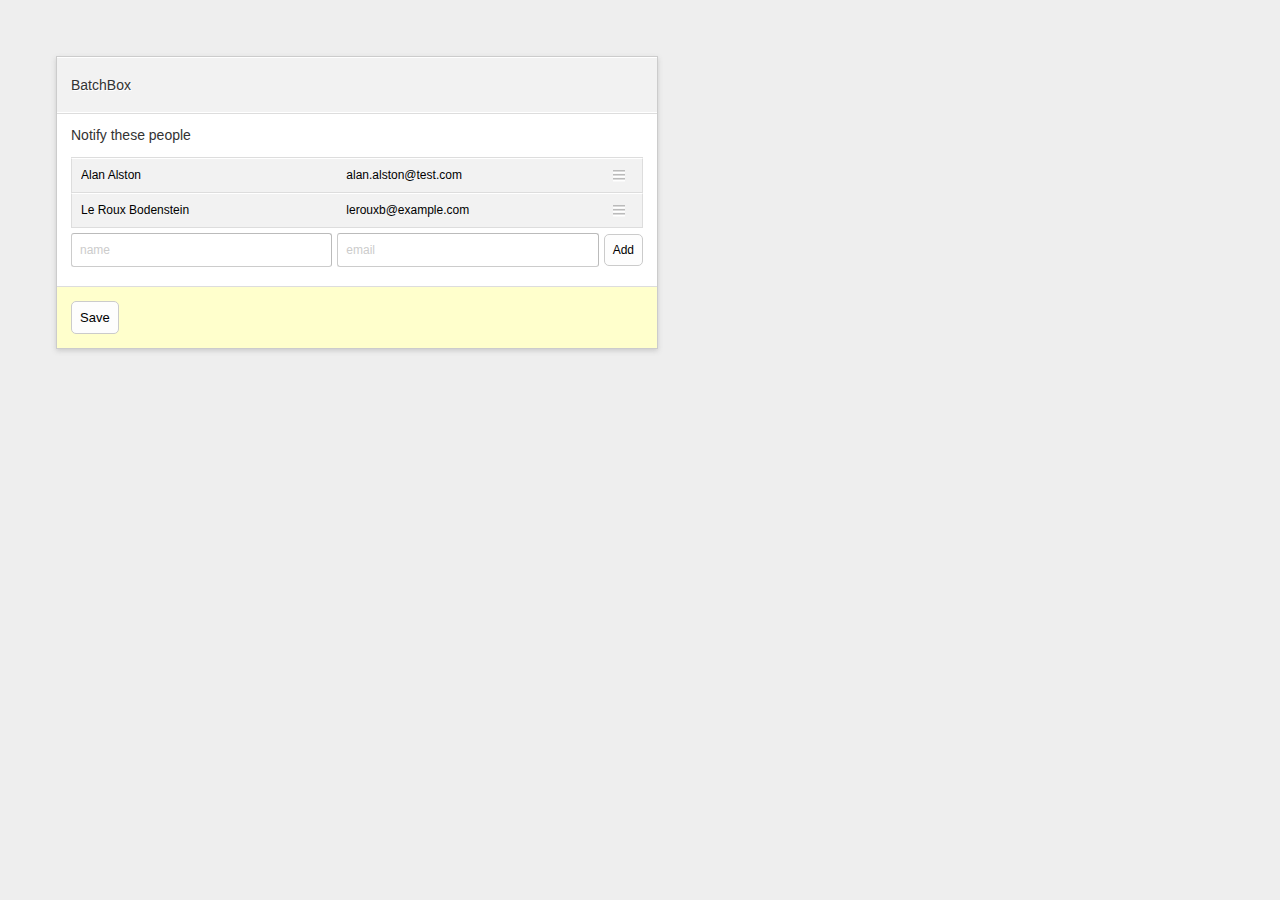
==== test.html @ 00d87aef "Initial commit." ====
<!DOCTYPE html>
<html>
<head>
<title>BatchBox</title>
<link rel="stylesheet" href="batchbox.css">
<script src="deps/jquery-1.6.1.min.js"></script>
<script src="deps/jquery-ui-1.8.13.custom.min.js"></script>
<script src="deps/jquery.placeholder.js"></script>
<script src="jquery.batchbox.js"></script>
<script>
$(document).ready(function() {
    var settings = {
        fields: [{name: 'name'}, {name: 'email'}],
        deleteLabel: 'x',
        sortable: true,
        headings: false,
    };
    var data = [
        {name: 'Alan Alston', email: 'alan.alston@test.com'},
        {name: 'Le Roux Bodenstein', email: 'lerouxb@example.com'}
    ];
    $('#options').batchbox(settings, data);
    $('#batchbox').bind('batchbox:add', function(event, $tr, $data) {
        console.log(event.type, $tr, $data);
    });
    $('#batchbox').bind('batchbox:delete', function(event, $tr) {
        console.log(event.type, $tr);
    });

    $('#batchboxform').submit(function() {
        alert($('#batchbox').batchbox('serialize'));
        return false;
    });
});
</script>
</head>
<body>

<form id="batchboxform" method="post">
<h1>BatchBox</h1>
<div class="fields">

<div id="options">
<h2>Notify these people</h2>
<!-- the batchbox will go here. -->
</div>

</div>
<div class="buttons">
<input type="submit" name="save" value="Save">
</div>
</form>

</body>
</html>
---- batchbox.css ----
html, body, div, span, applet, object, iframe,
h1, h2, h3, h4, h5, h6, p, blockquote, pre,
a, abbr, acronym, address, big, cite, code,
del, dfn, em, img, ins, kbd, q, s, samp,
small, strike, strong, sub, sup, tt, var,
b, u, i, center,
dl, dt, dd, ol, ul, li,
fieldset, form, label, legend,
table, caption, tbody, tfoot, thead, tr, th, td,
article, aside, canvas, details, embed,
figure, figcaption, footer, header, hgroup,
menu, nav, output, ruby, section, summary,
time, mark, audio, video { margin: 0; padding: 0; border: 0; font-size: 100%; font: inherit; vertical-align: baseline; }
article, aside, details, figcaption, figure,
footer, header, hgroup, menu, nav, section { display: block; }
body { line-height: 1; }
ol, ul { list-style: none; }
blockquote, q { quotes: none; }
blockquote:before, blockquote:after,
q:before, q:after { content: ''; content: none; }
table { border-collapse: collapse; border-spacing: 0; }

input, textarea, select {margin: 0;}

input.placeholder {font-size: 10px; color: #ccc;}

input[type=text], textarea, select {
box-sizing: border-box;
-webkit-box-sizing: border-box;
-moz-box-sizing: border-box;
width: 100%;
display: block;
margin: 0;

font-size: 14px;
line-height: 16px;
border: 1px solid #CCC;
border-top: 1px solid #BBB;
border-right: 1px solid #BBB;
border-radius: 3px;
-moz-border-radius: 3px;
-webkit-border-radius: 3px;
background-color: #fff;
}

input[type=text],
input[type=submit],
input[type=button],
textarea {
padding: 8px;
-webkit-appearance: none;
}

input[type=submit],
input[type=button] {font-size: 13px; font-weight: normal; background-color: #fdfdfd; border: 1px solid #cbcbcb; border-radius: 5px; -moz-border-radius: 5px; -webkit-border-radius: 5px; cursor: pointer;}
input[type=submit]:hover,
input[type=button]:hover {background-color: #fff; color: #333;}

input:focus, textarea:focus, select:focus {outline: none; background-color: #ffc;}

body {background-color: #eee; color: #333; font-family: helvetica, sans-serif; font-size: 14px; padding: 4em;}
h1 {padding: 20px 14px; font-size: 14px; background-color: #f2f2f2; border-top: 1px solid #fff; border-bottom: 1px solid #fff; text-shadow: #fff 1px 1px 0;}
h2 {margin-bottom: 15px;}
form {border: 1px solid #ccc; max-width: 600px;
-moz-box-shadow: 0 2px 5px #CCC;
-webkit-box-shadow: 0 2px 5px #CCC;
box-shadow: 0 2px 5px #CCC;
}
.fields {background-color: #fff; padding: 1em; border-top: 1px solid #ddd; border-bottom: 1px solid #ddd;}
.buttons {background-color: #ffc; padding: 1em;}




.batchbox {border-top: 1px solid #ddd; border-collapse: separate; width: 100%; background-color: #ddd;}
table.batchbox-with-headings,
table.empty-batchbox {border-top: none;}
.batchbox th,
.batchbox td {text-align: left; vertical-align: middle;}
.batchbox th {font-size: 12px; padding: 9px; background-color: #fff; border-bottom: 1px solid #ddd;}
table.empty-batchbox th {border-bottom: none;}
.batchbox tfoot td {padding: 5px; padding-left: 0; background-color: #fff;}
.batchbox td:last-child {padding-right: 0;}
.batchbox tbody td {border-top: 1px solid #fff; border-bottom: 1px solid #ddd; background-color: #f2f2f2;}
.batchbox tbody td:first-child {border-left: 1px solid #ddd;}
.batchbox tbody td:last-child {border-right: 1px solid #ddd; text-align: center;}
.batchbox tbody .ui-sortable-helper td,
.batchbox tbody .ui-sortable-helper td:first-child,
.batchbox tbody .ui-sortable-helper td:last-child {border-top: 1px solid #ddd; border-bottom: 1px solid #ddd;}

.batchbox input {font-size: 12px;}
.batchbox tbody input {border: none; border-radius: 0; -moz-border-radius: 0; -webkit-border-radius: 0; background-color: #f2f2f2; padding: 8px 9px; margin-bottom: 1px;}
.batchbox tbody input:focus {/*background-color: #ffc;*/}

.batchbox td.controls {padding: 0; vertical-align: top; text-align: center; width: 0;}
.batchbox .ui-sortable td.controls {vertical-align: middle;}
.batchbox .inner {position: relative;}
.batchbox .handle {background-image: url(drag.png); background-repeat: no-repeat; background-position: 9px center; cursor: move; cursor: grab; cursor: -moz-grab; cursor: -webkit-grab; padding-left: 5px; display: block;}
.batchbox .ui-sortable-helper .handle {cursor: grabbing; cursor: -moz-grabbing; cursor: -webkit-grabbing;}
.batchbox span.delete {cursor: pointer; position: absolute; top: -8px; right: -8px; display: block; width: 16px; height: 16px; text-align: center; line-height: 16px; background-color: #222; border-radius: 5px; -moz-border-radius: 5px; -webkit-border-radius: 5px; color: #fff; font-size: 11px; box-shadow: 0 0 10px #333; display: none;}
.batchbox .ui-sortable span.delete {top: -17px;}
.batchbox tr:hover span.delete {display: block;}
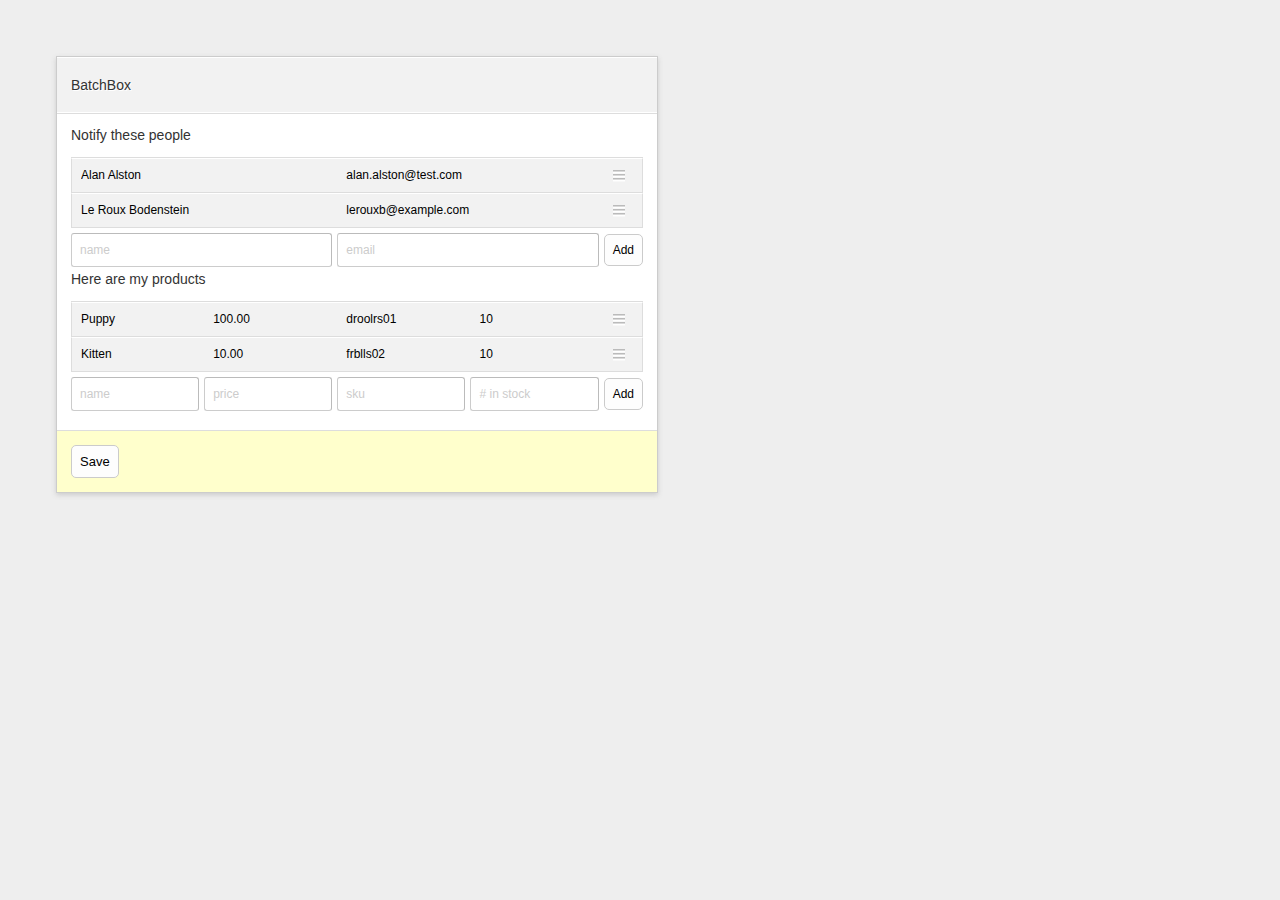
==== commit f14f5cae: "Remove an extra comma at end of array." ====
--- a/test.html
+++ b/test.html
@@ -10,6 +10,7 @@
 <script>
 $(document).ready(function() {
     var settings = {
+        name: "batchboxNotify",
         fields: [{name: 'name'}, {name: 'email'}],
         deleteLabel: 'x',
         sortable: true,
@@ -19,16 +20,37 @@
         {name: 'Alan Alston', email: 'alan.alston@test.com'},
         {name: 'Le Roux Bodenstein', email: 'lerouxb@example.com'}
     ];
-    $('#options').batchbox(settings, data);
-    $('#batchbox').bind('batchbox:add', function(event, $tr, $data) {
-        console.log(event.type, $tr, $data);
+    $('#notify').batchbox(settings, data);
+    $('#batchboxNotify').bind('batchbox:add', function(event, $tr, $data) {
+        $("#batchboxNotify tfoot input:first").focus();
     });
-    $('#batchbox').bind('batchbox:delete', function(event, $tr) {
-        console.log(event.type, $tr);
+    $('#batchboxNotify').bind('batchbox:delete', function(event, $tr) {
+    });
+
+    var settings = {
+        name: "batchboxProducts",
+        fields: [{name: 'name'},
+                 {name: 'price', label: '$'},
+                 {name: 'sku'},
+                 {name: 'quantity', placeholder: '# in stock'}],
+        deleteLabel: 'x',
+        sortable: true,
+        headings: false,
+    };
+    var data = [
+        {name: "Puppy", price: "100.00", sku: "droolrs01", quantity: "10"},
+        {name: "Kitten", price: "10.00", sku: "frblls02", quantity: "10"}
+    ];
+    $('#products').batchbox(settings, data);
+    $('#batchboxProducts').bind('batchbox:add', function(event, $tr, $data) {
+        $("#batchboxProducts tfoot input:first").focus();
+    });
+    $('#batchboxProducts').bind('batchbox:delete', function(event, $tr) {
     });
 
     $('#batchboxform').submit(function() {
-        alert($('#batchbox').batchbox('serialize'));
+        alert($('#batchboxNotify').batchbox('serialize'));
+        alert($('#batchboxProducts').batchbox('serialize'));
         return false;
     });
 });
@@ -40,8 +62,13 @@
 <h1>BatchBox</h1>
 <div class="fields">
 
-<div id="options">
+<div id="notify">
 <h2>Notify these people</h2>
+<!-- the batchbox will go here. -->
+</div>
+
+<div id="products">
+<h2>Here are my products</h2>
 <!-- the batchbox will go here. -->
 </div>
 
